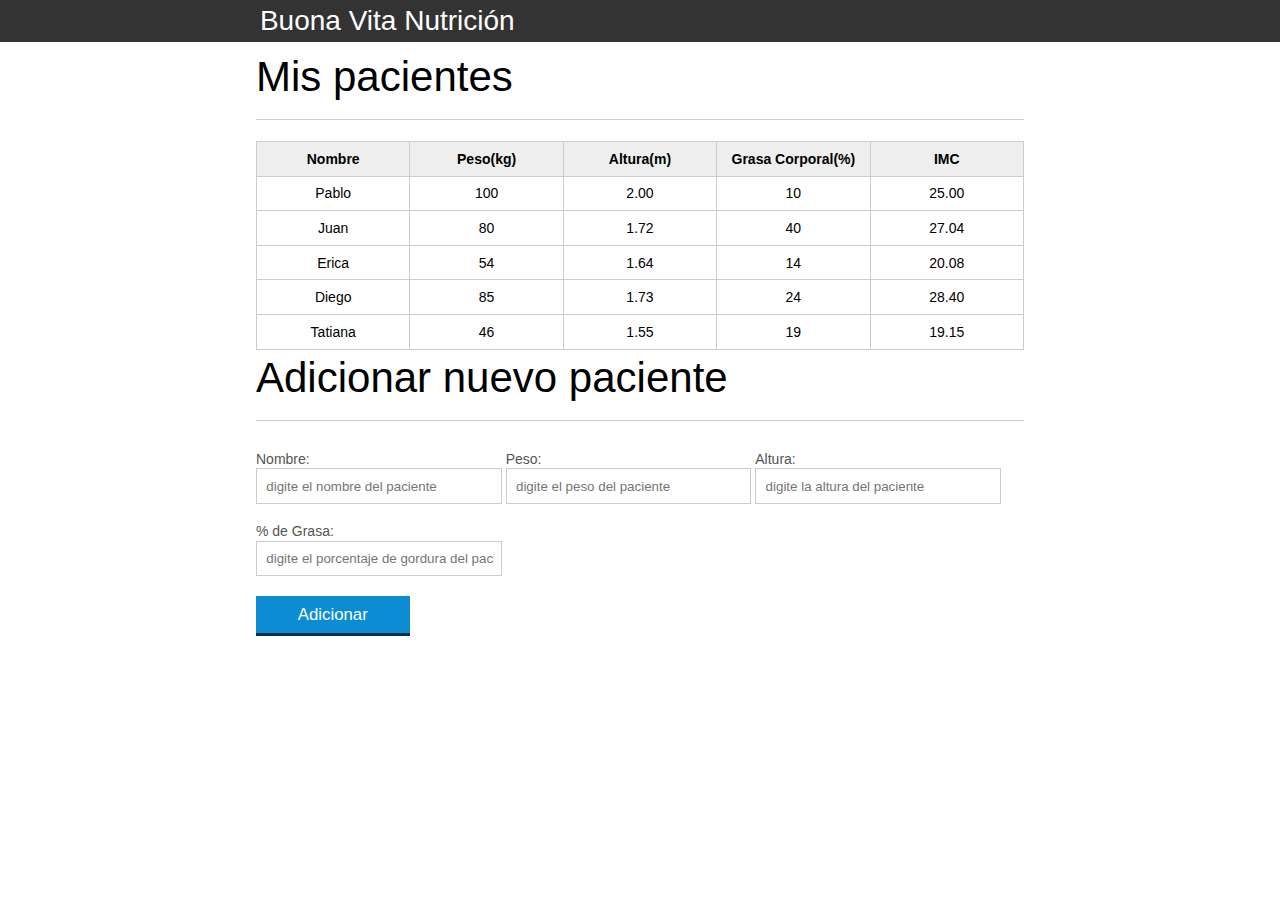
==== index.html @ af0c539d "add new patient" ====
<!DOCTYPE html>
<html lang="es">

<head>
    <meta charset="UTF-8">
    <title>Buona Vita Nutrición</title>
    <link rel="icon" href="favicon.ico" type="image/x-icon">
    <link rel="stylesheet" type="text/css" href="css/reset.css">
    <link rel="stylesheet" type="text/css" href="css/index.css">

</head>

<body>

    <header>
        <div class="container">
            <h1 class="titulo">Buona Vita Nutrición</h1>
        </div>
    </header>
    <main>
        <section class="container">
            <h2>Mis pacientes</h2>
            <table>
                <thead>
                    <tr>
                        <th>Nombre</th>
                        <th>Peso(kg)</th>
                        <th>Altura(m)</th>
                        <th>Grasa Corporal(%)</th>
                        <th>IMC</th>
                    </tr>
                </thead>
                <tbody id="tabla-pacientes">
                    <tr class="paciente" id="primer-paciente">
                        <td class="info-nombre">Pablo</td>
                        <td class="info-peso">100</td>
                        <td class="info-altura">2.00</td>
                        <td class="info-gordura">10</td>
                        <td class="info-imc">0</td>
                    </tr>

                    <tr class="paciente">
                        <td class="info-nombre">Juan</td>
                        <td class="info-peso">80</td>
                        <td class="info-altura">1.72</td>
                        <td class="info-gordura">40</td>
                        <td class="info-imc">0</td>
                    </tr>

                    <tr class="paciente">
                        <td class="info-nombre">Erica</td>
                        <td class="info-peso">54</td>
                        <td class="info-altura">1.64</td>
                        <td class="info-gordura">14</td>
                        <td class="info-imc">0</td>
                    </tr>

                    <tr class="paciente">
                        <td class="info-nombre">Diego</td>
                        <td class="info-peso">85</td>
                        <td class="info-altura">1.73</td>
                        <td class="info-gordura">24</td>
                        <td class="info-imc">0</td>
                    </tr>
                    <tr class="paciente">
                        <td class="info-nombre">Tatiana</td>
                        <td class="info-peso">46</td>
                        <td class="info-altura">1.55</td>
                        <td class="info-gordura">19</td>
                        <td class="info-imc">0</td>
                    </tr>
                </tbody>
            </table>
        </section>
    </main>
    <section class="container">
        <h2 id="titulo-form">Adicionar nuevo paciente</h2>
        <form id="form-adicionar">
            <div class="grupo">
                <label for="nombre">Nombre:</label>
                <input id="nombre" name="nombre" type="text" placeholder="digite el nombre del paciente" class="campo">
            </div>
            <div class="grupo">
                <label for="peso">Peso:</label>
                <input id="peso" name="peso" type="text" placeholder="digite el peso del paciente" class="campo campo-medio">
            </div>
            <div class="grupo">
                <label for="altura ">Altura:</label>
                <input id="altura" name="altura" type="text" placeholder="digite la altura del paciente" class="campo campo-medio">
            </div>
            <div class="grupo">
                <label for="gordura">% de Grasa:</label>
                <input id="gordura" type="text" placeholder="digite el porcentaje de gordura del paciente" class="campo campo-medio">
            </div>
            <button id="adicionar-paciente" class="boton bto-principal ">Adicionar</button>
        </form>
    </section>
    <script src="js/calcular-imc.js "></script>
    <script src="js/form.js"></script>
</body>

</html>
---- css/index.css ----
*{
	box-sizing: border-box;
 }

body{
	font-family: "Helvetica Neue", "Helvetica", Helvetica, Arial, sans-serif;
	font-size: 14px;
}

header{
	background-color: #333;
	height: 3em;
	color: #FFF;
	margin-bottom: 1em;
}

header h1{
	font-size: 2em;
	display:inline-block;
	vertical-align:	middle;
}
header h2{
	font-size: 2em;
	display:inline-block;
	vertical-align:	middle;
}

header .container:before{
	content: '';
	display:inline-block;
	height: 100%;
	vertical-align:	middle;
}

.container{
	width: 60%;
	height: 100%;
	margin: 0 auto;
}

section{
	margin: 2em 0;
	overflow: hidden;
}

section h2{
	font-size: 3em;
	display: block;
	padding-bottom: .5em;
	border-bottom: 1px solid #ccc;
	margin-bottom: .5em;
}

table{
	width: 100%;
	margin-bottom : .5em;
    table-layout: fixed;

}

td, th {
	padding: .7em;
	margin: 0;
	border: 1px solid #ccc;
	text-align: center;
}

th{
	font-weight: bold;
	background-color: #EEE;
}

label{
	color: #555;
	display: block;
	margin-bottom: .2em;
}

.campo{
	margin: 0;
	padding-bottom: 1em;
	width: 100%;
	border: 1px solid #ccc;
	padding: .7em;
	width: 100%;
}

.campo-medio{
	display: inline-block;
	padding-right: .5em;
}

.grupo{
	width: 32%;
	display: inline-block;
	padding: 10px 0px;
}

button{
	padding: .5em 2em;
	border: 0;
	border-bottom: 3px solid;
	font-size: 1.2em;
	cursor: pointer;
	margin: 0;
	margin-top: -3px;
	color: #fff;
	background-color:#0c8cd3;
	border-color: #04324c;
	width: 20%;
    display: block;
    clear: both;
    margin: 10px 0px;

}

button:active{
	margin-top:0px;
	border: 0;
}

button[disabled=disabled], button:disabled {
    background-color: gray;
	border-color: darkgray;

}

.adicionar-paciente{
    margin-top: 30px;
}

.campo-invalido{
	border: 1px solid red;
}
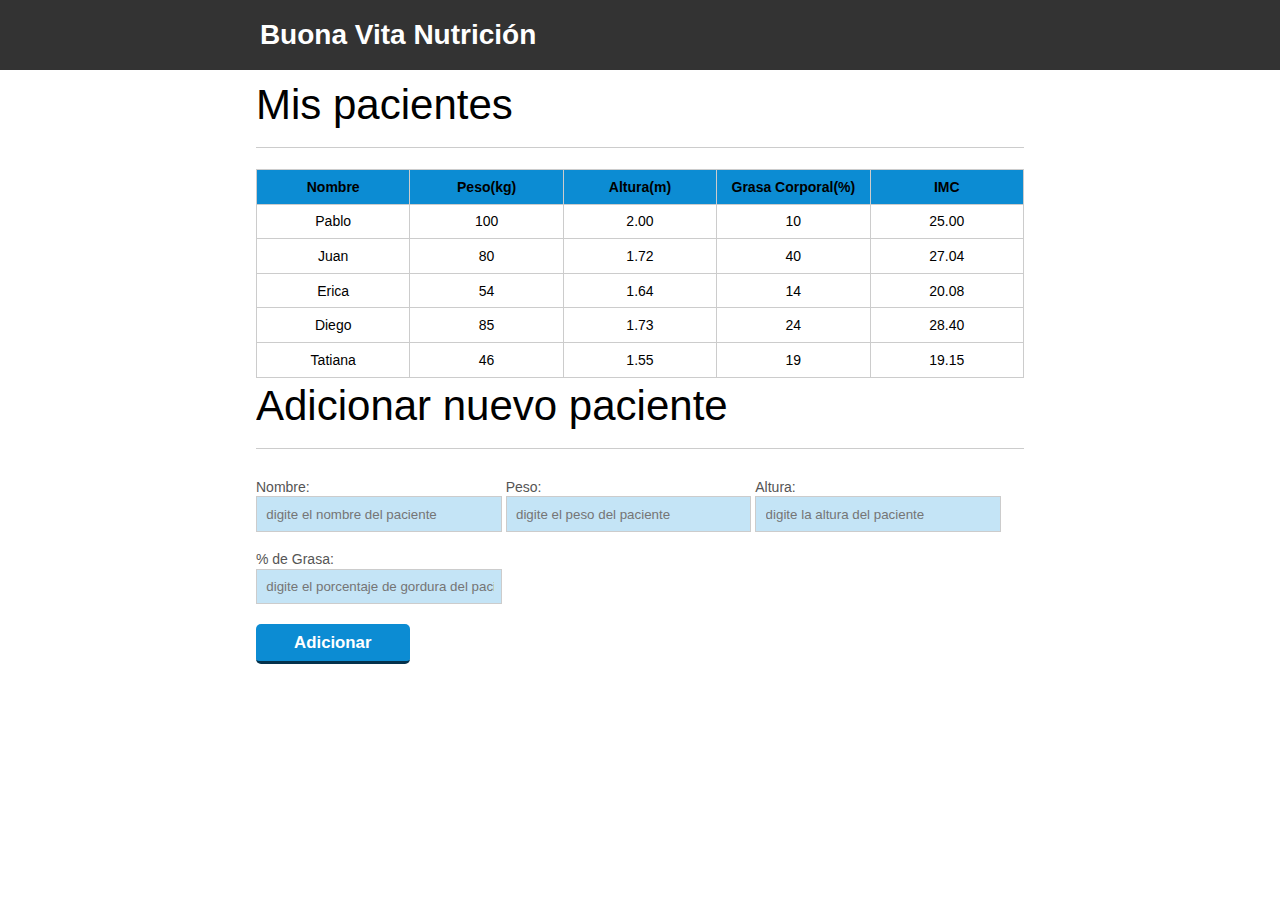
==== commit e07a56dc: "add validates" ====
--- a/index.html
+++ b/index.html
@@ -75,6 +75,7 @@
     </main>
     <section class="container">
         <h2 id="titulo-form">Adicionar nuevo paciente</h2>
+        <ul id="mensajes-errores"></ul>
         <form id="form-adicionar">
             <div class="grupo">
                 <label for="nombre">Nombre:</label>
@@ -99,4 +100,4 @@
     <script src="js/form.js"></script>
 </body>
 
-</html>+</html>
--- a/css/index.css
+++ b/css/index.css
@@ -1,134 +1,147 @@
-*{
-	box-sizing: border-box;
- }
-
-body{
-	font-family: "Helvetica Neue", "Helvetica", Helvetica, Arial, sans-serif;
-	font-size: 14px;
+* {
+    box-sizing: border-box;
 }
 
-header{
-	background-color: #333;
-	height: 3em;
-	color: #FFF;
-	margin-bottom: 1em;
+body {
+    font-family: "Helvetica Neue", "Helvetica", Helvetica, Arial, sans-serif;
+    font-size: 14px;
 }
 
-header h1{
-	font-size: 2em;
-	display:inline-block;
-	vertical-align:	middle;
-}
-header h2{
-	font-size: 2em;
-	display:inline-block;
-	vertical-align:	middle;
+header {
+    background-color: #333;
+    height: 5em;
+    color: #FFF;
+    margin-bottom: 1em;
 }
 
-header .container:before{
-	content: '';
-	display:inline-block;
-	height: 100%;
-	vertical-align:	middle;
+header h1 {
+    font-size: 2em;
+    display: inline-block;
+    vertical-align: middle;
+    font-weight: bold;
 }
 
-.container{
-	width: 60%;
-	height: 100%;
-	margin: 0 auto;
+header h2 {
+    font-size: 2em;
+    display: inline-block;
+    vertical-align: middle;
 }
 
-section{
-	margin: 2em 0;
-	overflow: hidden;
+header .container:before {
+    content: '';
+    display: inline-block;
+    height: 100%;
+    vertical-align: middle;
 }
 
-section h2{
-	font-size: 3em;
-	display: block;
-	padding-bottom: .5em;
-	border-bottom: 1px solid #ccc;
-	margin-bottom: .5em;
+.container {
+    width: 60%;
+    height: 100%;
+    margin: 0 auto;
 }
 
-table{
-	width: 100%;
-	margin-bottom : .5em;
-    table-layout: fixed;
-
+section {
+    margin: 2em 0;
+    overflow: hidden;
 }
 
-td, th {
-	padding: .7em;
-	margin: 0;
-	border: 1px solid #ccc;
-	text-align: center;
+section h2 {
+    font-size: 3em;
+    display: block;
+    padding-bottom: .5em;
+    border-bottom: 1px solid #ccc;
+    margin-bottom: .5em;
 }
 
-th{
-	font-weight: bold;
-	background-color: #EEE;
+table {
+    width: 100%;
+    margin-bottom: .5em;
+    table-layout: fixed;
 }
 
-label{
-	color: #555;
-	display: block;
-	margin-bottom: .2em;
+td,
+th {
+    padding: .7em;
+    margin: 0;
+    border: 1px solid #ccc;
+    text-align: center;
 }
 
-.campo{
-	margin: 0;
-	padding-bottom: 1em;
-	width: 100%;
-	border: 1px solid #ccc;
-	padding: .7em;
-	width: 100%;
+th {
+    font-weight: bold;
+    background-color: #0c8cd3;
 }
 
-.campo-medio{
-	display: inline-block;
-	padding-right: .5em;
+label {
+    color: #555;
+    display: block;
+    margin-bottom: .2em;
 }
 
-.grupo{
-	width: 32%;
-	display: inline-block;
-	padding: 10px 0px;
+.campo {
+    margin: 0;
+    padding-bottom: 1em;
+    width: 100%;
+    border: 1px solid #ccc;
+    padding: .7em;
+    width: 100%;
 }
 
-button{
-	padding: .5em 2em;
-	border: 0;
-	border-bottom: 3px solid;
-	font-size: 1.2em;
-	cursor: pointer;
-	margin: 0;
-	margin-top: -3px;
-	color: #fff;
-	background-color:#0c8cd3;
-	border-color: #04324c;
-	width: 20%;
+.campo-medio {
+    display: inline-block;
+    padding-right: .5em;
+}
+
+.grupo {
+    width: 32%;
+    display: inline-block;
+    padding: 10px 0px;
+}
+
+.grupo input {
+  background-color: #c4e4f6;
+}
+
+button {
+    padding: .5em 2em;
+    border: 0;
+    border-bottom: 3px solid;
+    font-size: 1.2em;
+    font-weight: bold;
+    cursor: pointer;
+    margin: 0;
+    margin-top: -3px;
+    color: #fff;
+    background-color: #0c8cd3;
+    border-color: #04324c;
+    border-radius: 5px;
+    width: 20%;
     display: block;
     clear: both;
     margin: 10px 0px;
-
 }
 
-button:active{
-	margin-top:0px;
-	border: 0;
+button:active {
+    margin-top: 0px;
+    border: 0;
 }
 
-button[disabled=disabled], button:disabled {
+button[disabled=disabled],
+button:disabled {
     background-color: gray;
-	border-color: darkgray;
-
+    border-color: darkgray;
 }
 
-.adicionar-paciente{
+.adicionar-paciente {
     margin-top: 30px;
 }
 
-.campo-invalido{
-	border: 1px solid red;
+.campo-invalido {
+    border: 1px solid red;
 }
+.paciente-incorrecto{
+  background-color: lightcoral;
+}
+#mensajes-errores{
+  color: red;
+}
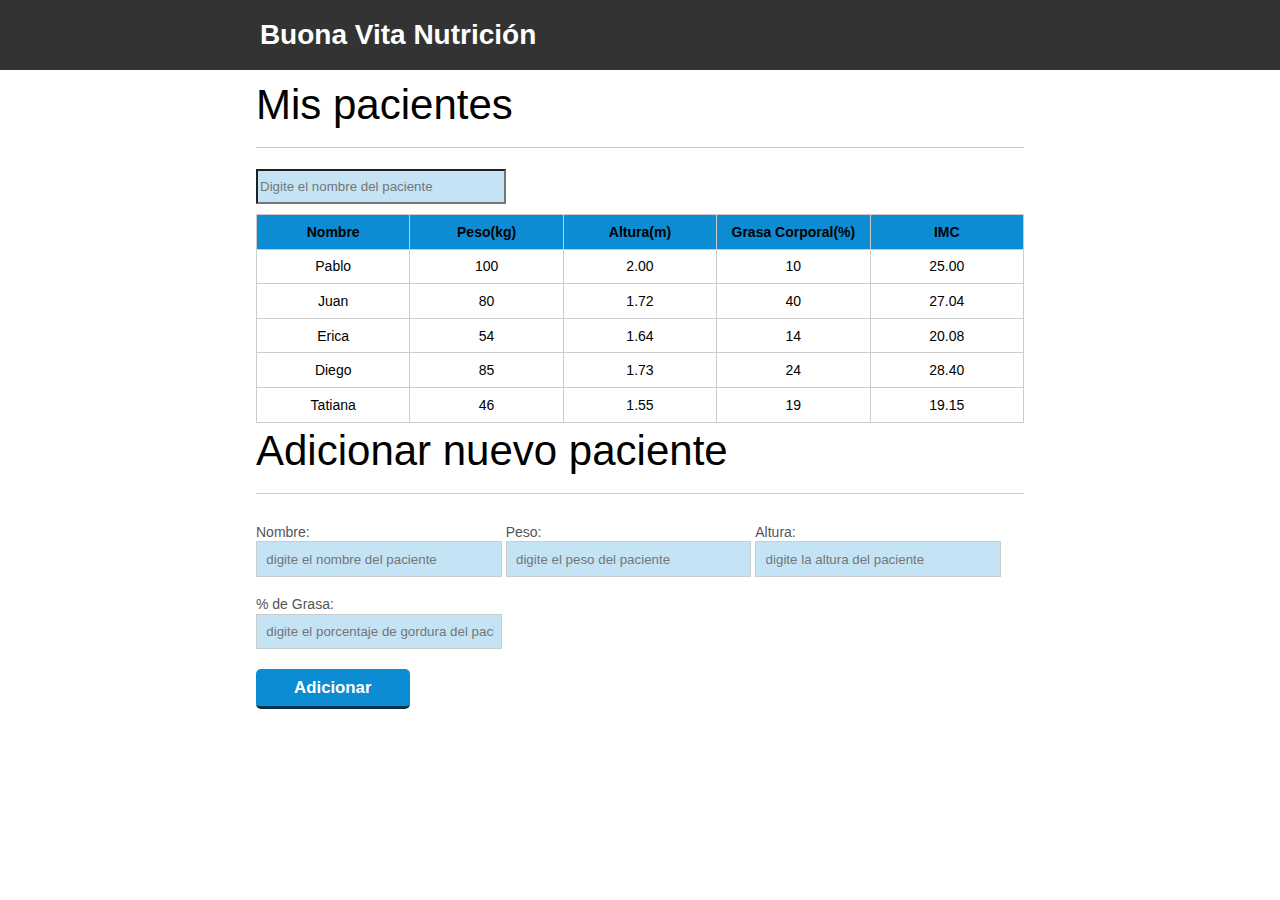
==== commit 0175f5a2: "search patient" ====
--- a/index.html
+++ b/index.html
@@ -20,6 +20,8 @@
     <main>
         <section class="container">
             <h2>Mis pacientes</h2>
+            <label for="filtrar-table"></label>
+            <input type="text" name="filtro" id="filtrar-tabla" placeholder="Digite el nombre del paciente">
             <table>
                 <thead>
                     <tr>
@@ -98,6 +100,8 @@
     </section>
     <script src="js/calcular-imc.js "></script>
     <script src="js/form.js"></script>
+    <script src="js/eliminar-paciente.js"></script>
+    <script src="js/filtrar.js"></script>
 </body>
 
 </html>
--- a/css/index.css
+++ b/css/index.css
@@ -145,3 +145,16 @@
 #mensajes-errores{
   color: red;
 }
+.fadeOut{
+  opacity: 0;
+  transition: 0.5s;
+}
+#filtrar-tabla{
+  width: 250px;
+  height: 35px;
+  margin-bottom: 10px;
+  background-color: #c4e4f6;
+}
+.invisible{
+  display: none;
+}
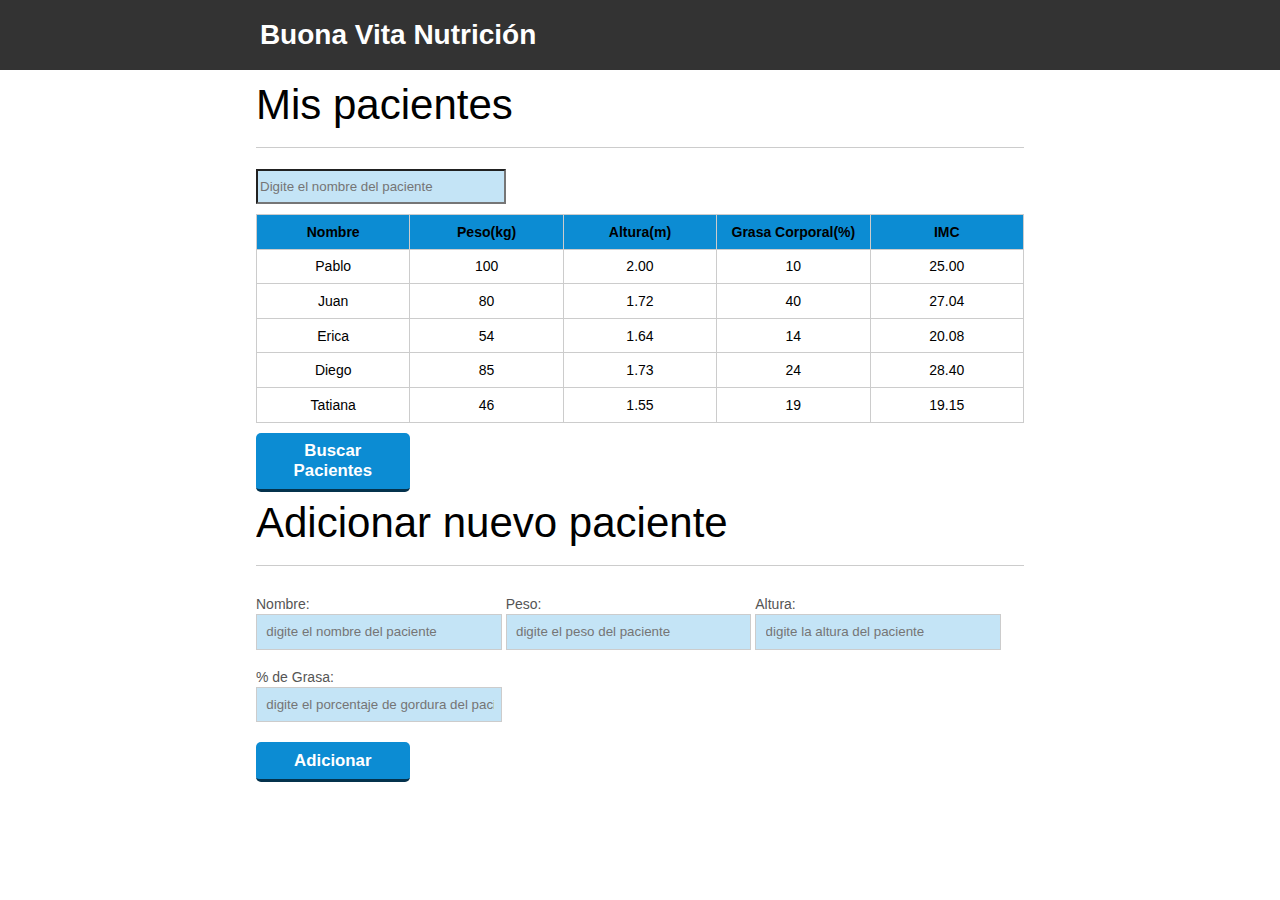
==== commit 204ddc0a: "search with ajax" ====
--- a/index.html
+++ b/index.html
@@ -73,6 +73,12 @@
                     </tr>
                 </tbody>
             </table>
+
+            <span id="error-ajax" class="invisible">Error al buscar los pacientes</span>
+
+            <button id="buscar-paciente" class="boton bto-principal">
+              Buscar Pacientes
+            </button>
         </section>
     </main>
     <section class="container">
@@ -102,6 +108,7 @@
     <script src="js/form.js"></script>
     <script src="js/eliminar-paciente.js"></script>
     <script src="js/filtrar.js"></script>
+    <script src="js/buscar-paciente.js"></script>
 </body>
 
 </html>
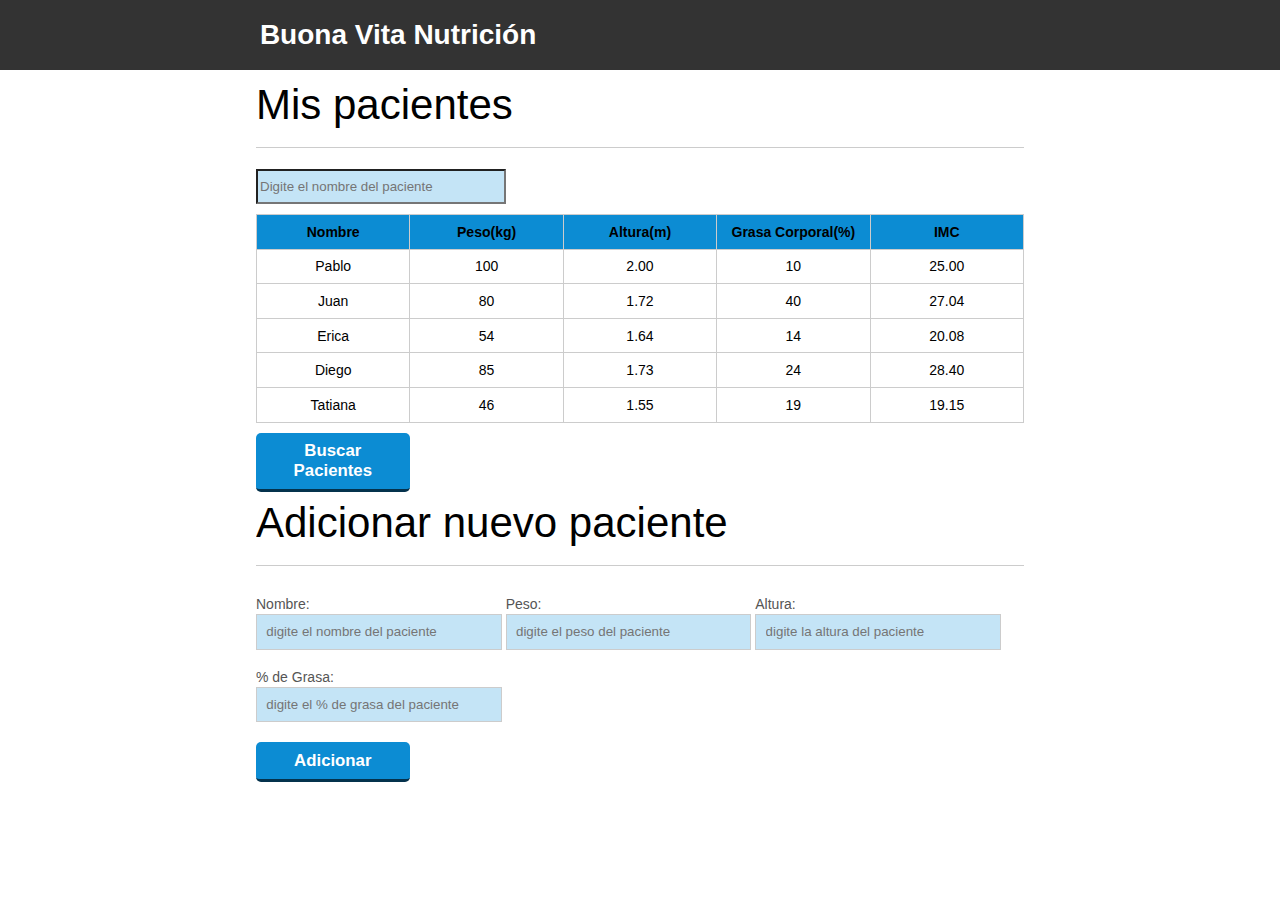
==== commit f4fd109b: "check mistakes" ====
--- a/index.html
+++ b/index.html
@@ -99,7 +99,7 @@
             </div>
             <div class="grupo">
                 <label for="gordura">% de Grasa:</label>
-                <input id="gordura" type="text" placeholder="digite el porcentaje de gordura del paciente" class="campo campo-medio">
+                <input id="gordura" type="text" placeholder="digite el % de grasa del paciente" class="campo campo-medio">
             </div>
             <button id="adicionar-paciente" class="boton bto-principal ">Adicionar</button>
         </form>
